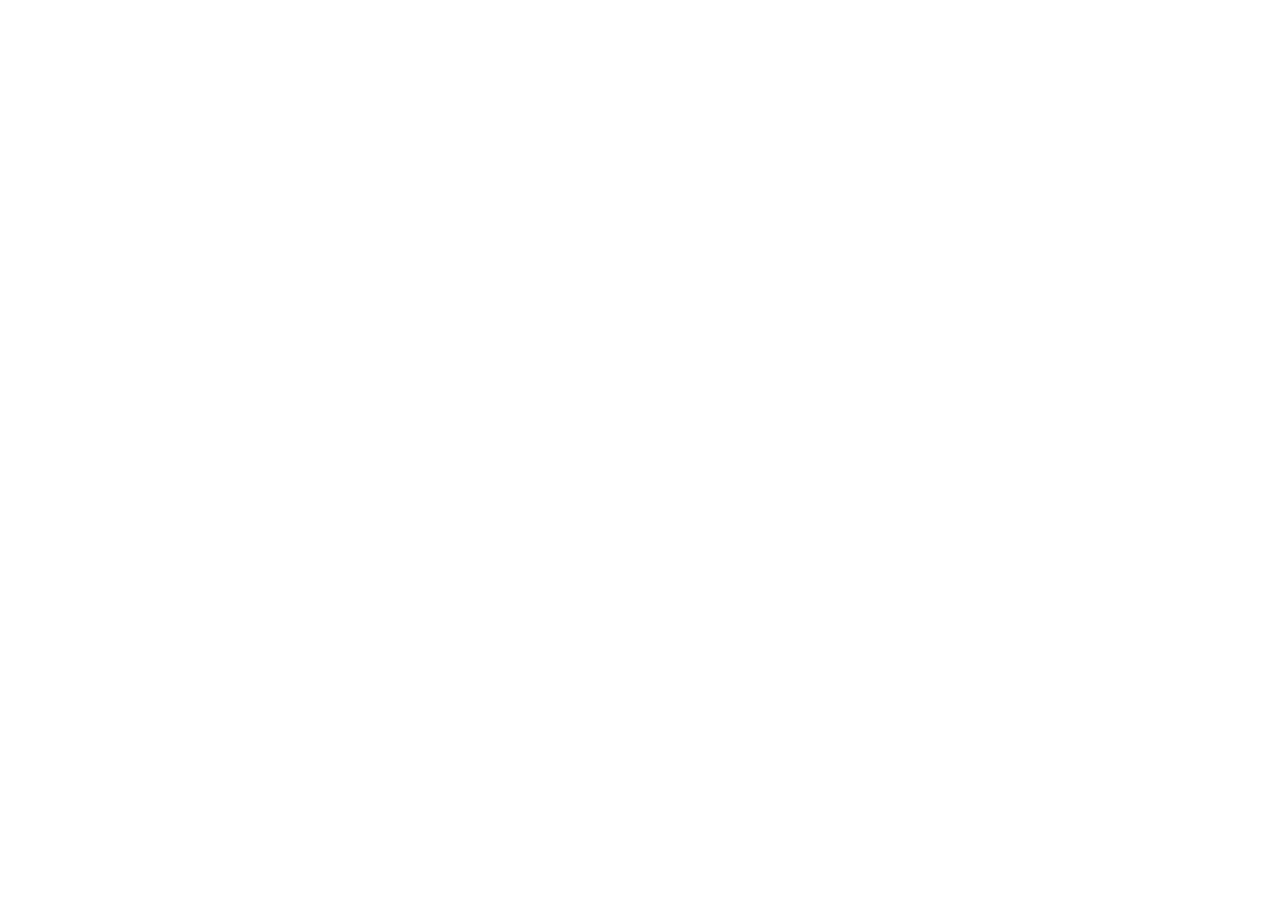
==== modulo03/projeto/index.html @ e16177da "Inicio Projeto Modulo 03" ====
<!DOCTYPE html>
<html lang="pt-br">
<head>
    <meta charset="UTF-8">
    <meta name="viewport" content="width=device-width, initial-scale=1.0">
    <title>Projeto Modulo 03</title>
</head>
<body>
    
</body>
</html>
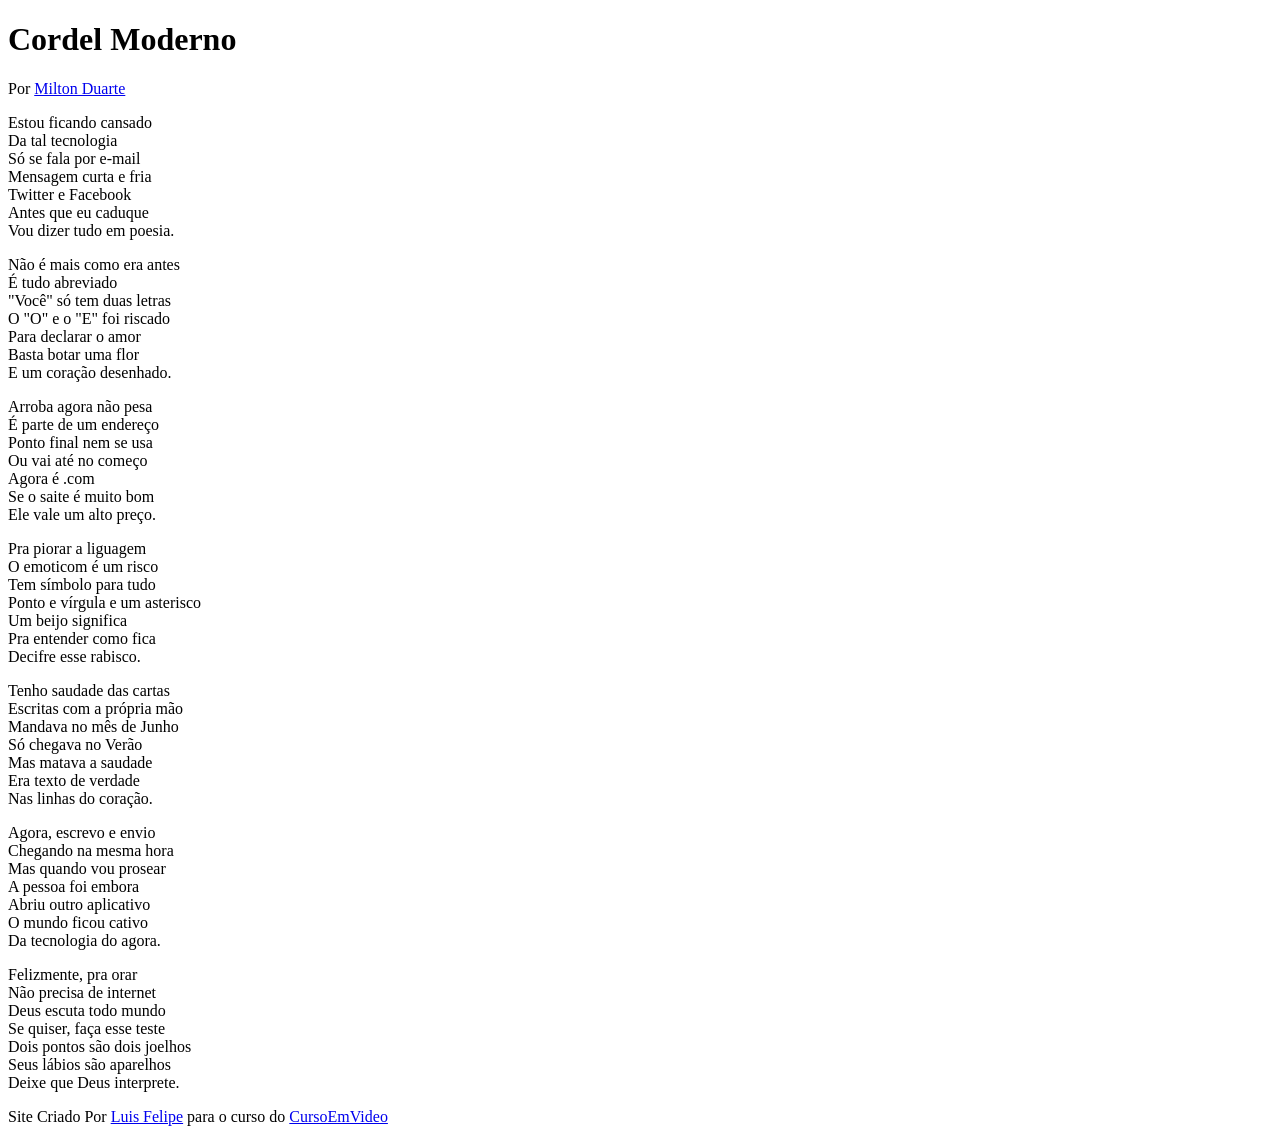
==== commit 1bef2c65: "HTML projeto" ====
--- a/modulo03/projeto/index.html
+++ b/modulo03/projeto/index.html
@@ -6,6 +6,100 @@
     <title>Projeto Modulo 03</title>
 </head>
 <body>
-    
+    <header>
+        <h1>Cordel Moderno</h1>
+        <p>Por <a href="https://recantodasletras.com.br/poesias/3186743" target="_blank">Milton Duarte</a></p>
+    </header>
+
+    <main>
+        <section>
+            <p>
+                Estou ficando cansado <br>
+                Da tal tecnologia <br>
+                Só se fala por e-mail <br>
+                Mensagem curta e fria <br>
+                Twitter e Facebook <br>
+                Antes que eu caduque <br>
+                Vou dizer tudo em poesia. <br>
+            </p>
+        </section>
+
+
+        <section>
+            <p>
+                Não é mais como era antes <br>
+                É tudo abreviado <br>
+                "Você" só tem duas letras <br>
+                O "O" e o "E" foi riscado <br>
+                Para declarar o amor <br>
+                Basta botar uma flor <br>
+                E um coração desenhado. <br>
+            </p>
+        </section>
+
+
+        <section>
+            <p>
+                Arroba agora não pesa <br>
+                É parte de um endereço <br>
+                Ponto final nem se usa <br>
+                Ou vai até no começo <br>
+                Agora é .com <br>
+                Se o saite é muito bom <br>
+                Ele vale um alto preço. <br>
+            </p>
+
+            <p>
+                Pra piorar a liguagem <br>
+                O emoticom é um risco <br>
+                Tem símbolo para tudo <br>
+                Ponto e vírgula e um asterisco <br>
+                Um beijo significa <br>
+                Pra entender como fica <br>
+                Decifre esse rabisco. <br>
+            </p>
+        </section>
+
+
+        <section>
+            <p>
+                Tenho saudade das cartas <br>
+                Escritas com a própria mão <br>
+                Mandava no mês de Junho <br>
+                Só chegava no Verão <br>
+                Mas matava a saudade <br>
+                Era texto de verdade <br>
+                Nas linhas do coração. <br>
+            </p>
+        </section>
+
+
+        <section>
+            <p>
+                Agora, escrevo e envio <br>
+                Chegando na mesma hora <br>
+                Mas quando vou prosear <br>
+                A pessoa foi embora <br>
+                Abriu outro aplicativo <br>
+                O mundo ficou cativo <br>
+                Da tecnologia do agora. <br>
+            </p>
+
+            <p>
+                Felizmente, pra orar <br>
+                Não precisa de internet <br>
+                Deus escuta todo mundo <br>
+                Se quiser, faça esse teste <br>
+                Dois pontos são dois joelhos <br>
+                Seus lábios são aparelhos <br>
+                Deixe que Deus interprete. <br>
+            </p>
+        </section>
+    </main>
+
+    <footer>
+        <p>Site Criado Por <a href="https://github.com/luisfelipedev" target="_blank">Luis Felipe</a> para o curso do <a href="https://cursoemvideo.com" target="_blank">CursoEmVideo</a></p>
+    </footer>
+
 </body>
 </html>
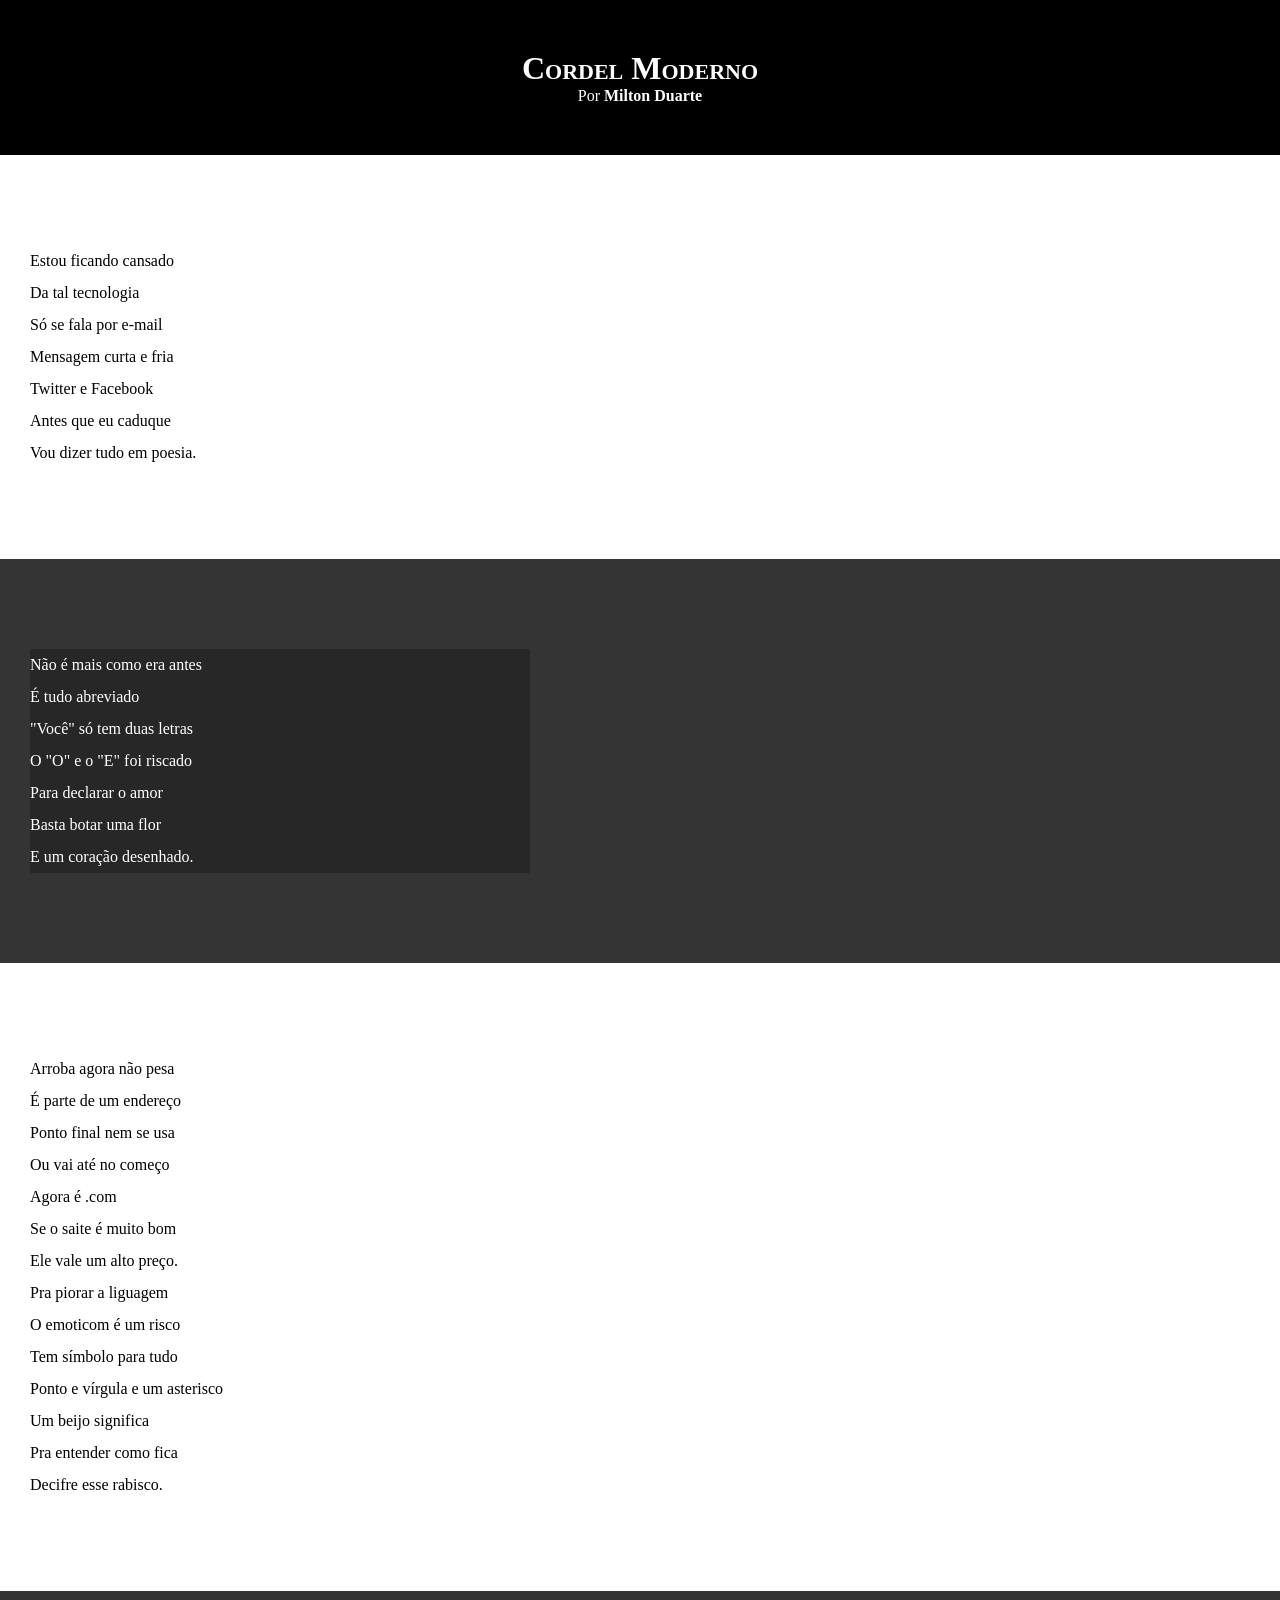
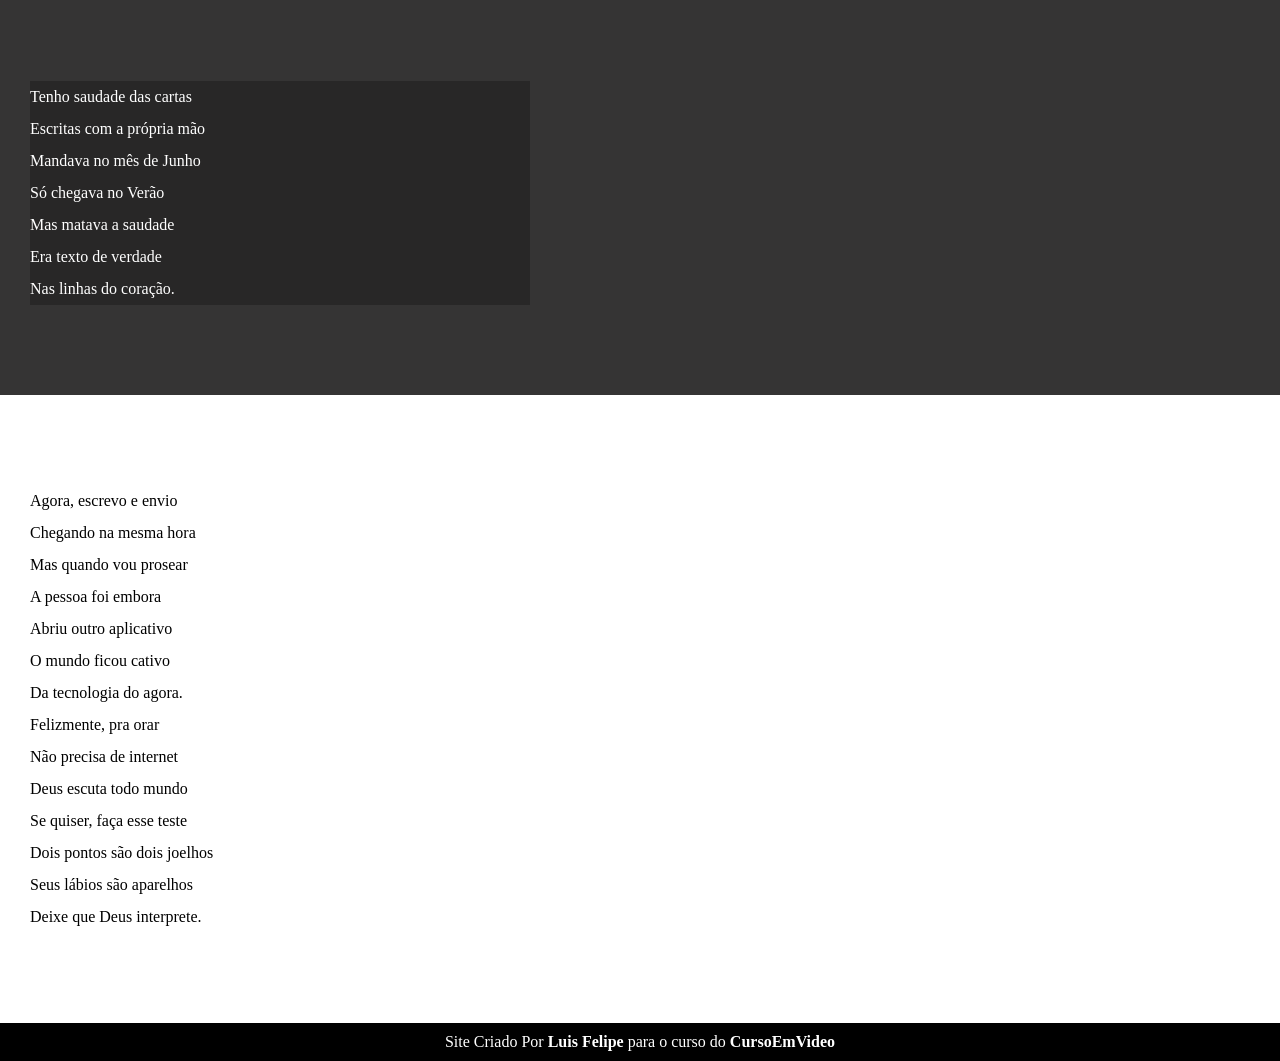
==== commit 5ae89b92: "inicio css" ====
--- a/modulo03/projeto/index.html
+++ b/modulo03/projeto/index.html
@@ -4,6 +4,7 @@
     <meta charset="UTF-8">
     <meta name="viewport" content="width=device-width, initial-scale=1.0">
     <title>Projeto Modulo 03</title>
+    <link rel="stylesheet" href="style.css">
 </head>
 <body>
     <header>
@@ -12,7 +13,7 @@
     </header>
 
     <main>
-        <section>
+        <section class="normal">
             <p>
                 Estou ficando cansado <br>
                 Da tal tecnologia <br>
@@ -25,7 +26,7 @@
         </section>
 
 
-        <section>
+        <section class="imagem">
             <p>
                 Não é mais como era antes <br>
                 É tudo abreviado <br>
@@ -38,7 +39,7 @@
         </section>
 
 
-        <section>
+        <section class="normal">
             <p>
                 Arroba agora não pesa <br>
                 É parte de um endereço <br>
@@ -61,7 +62,7 @@
         </section>
 
 
-        <section>
+        <section class="imagem">
             <p>
                 Tenho saudade das cartas <br>
                 Escritas com a própria mão <br>
@@ -74,7 +75,7 @@
         </section>
 
 
-        <section>
+        <section class="normal">
             <p>
                 Agora, escrevo e envio <br>
                 Chegando na mesma hora <br>
--- a/modulo03/projeto/style.css
+++ b/modulo03/projeto/style.css
@@ -0,0 +1,66 @@
+@charset "UTF-8";
+
+* {
+    margin: 0;
+    padding: 0;
+}
+
+html, body{
+    background-color: darkgray;
+    min-height: 100vh;
+}
+
+header{
+    background-color: black;
+    color: white;
+    text-align: center;
+}
+
+header > h1{
+    padding-top: 50px;
+    font-variant: small-caps;
+}
+
+header > p{
+    padding-bottom: 50px;
+}
+
+a{
+    color: white;
+    text-decoration: none;
+    font-weight: bolder;
+}
+
+a:hover{
+    text-decoration: underline;
+}
+
+section{
+    padding-top: 10vh;
+    padding-bottom: 10vh;
+    padding-left: 30px;
+    line-height: 2em;
+}
+
+.normal {
+    background-color: white;
+    color: black;
+}
+
+.imagem{
+    background-color: rgb(53, 52, 52);
+    color: white;
+}
+
+.imagem > p{
+    background-color: rgba(0, 0, 0, 0.253);
+    width: 500px;
+}
+
+footer{
+    background-color: black;
+    color: white;
+    text-align: center;
+    padding: 10px;
+}
+
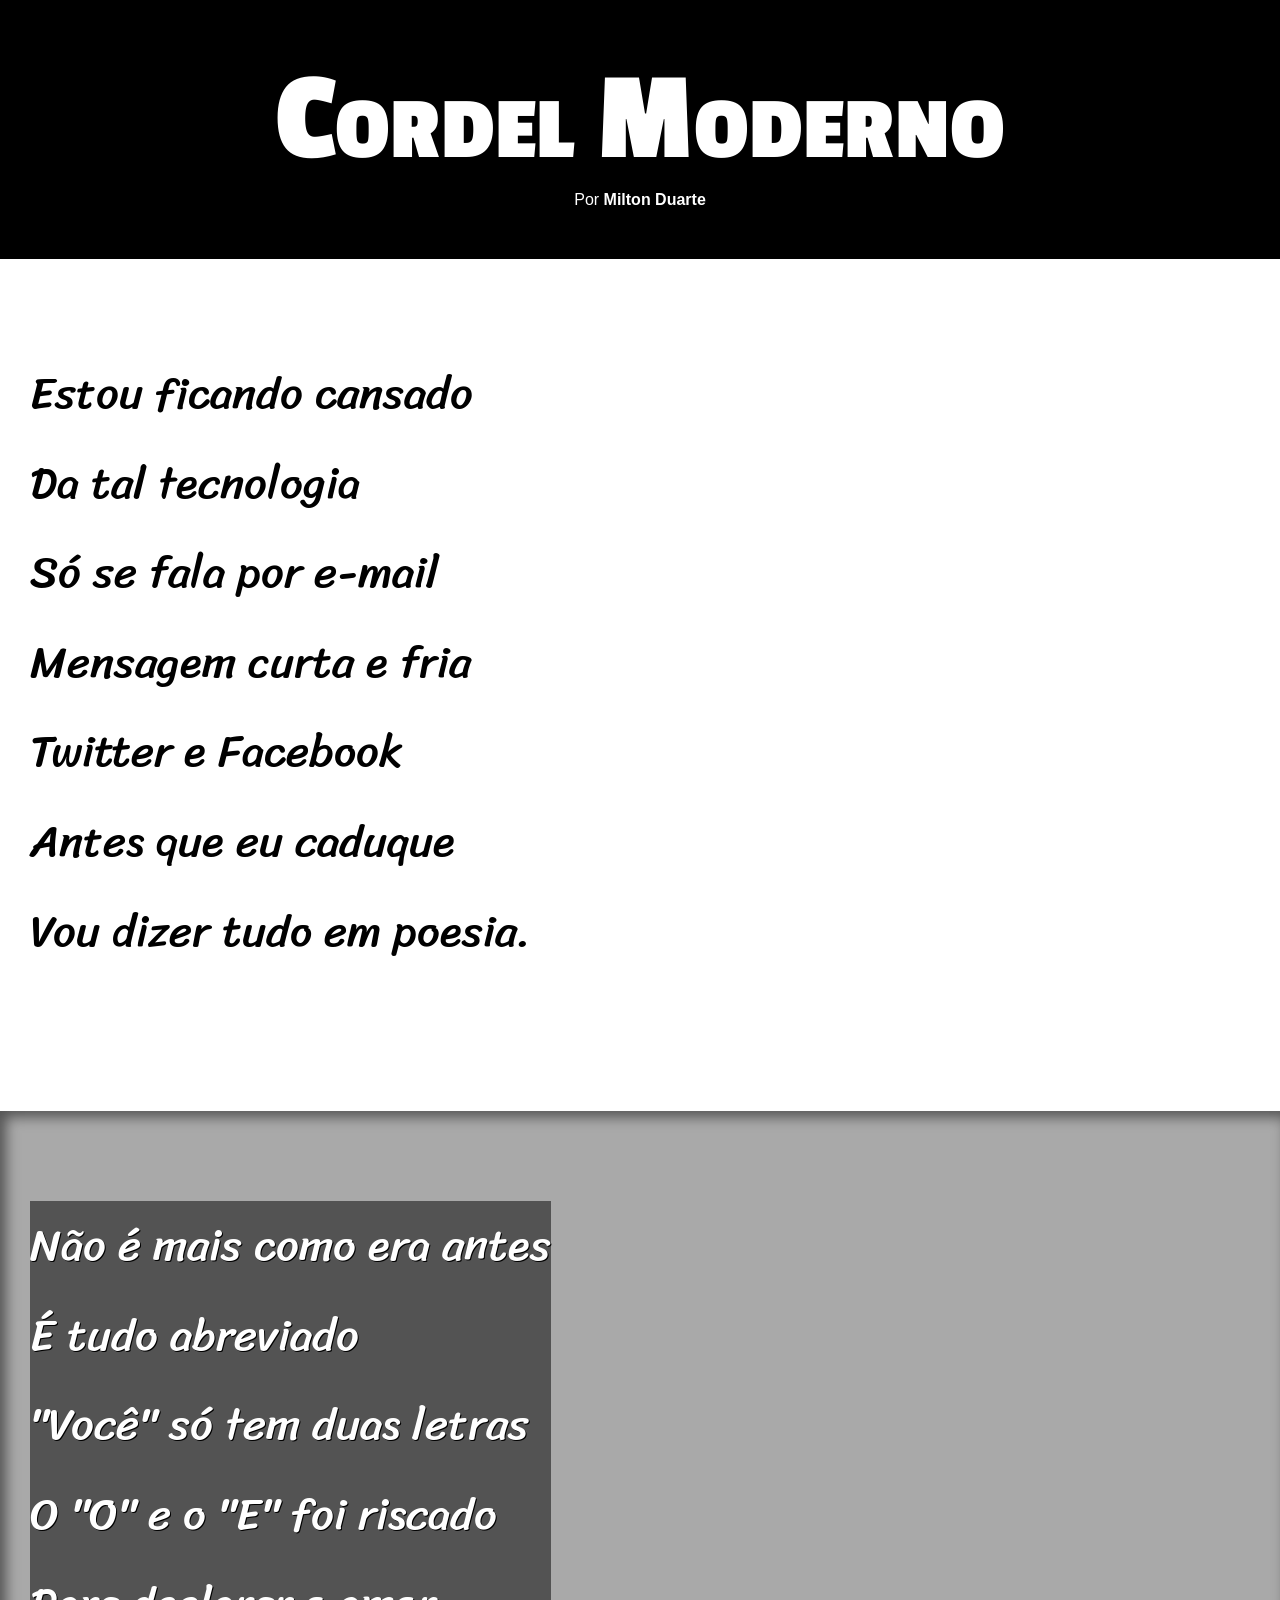
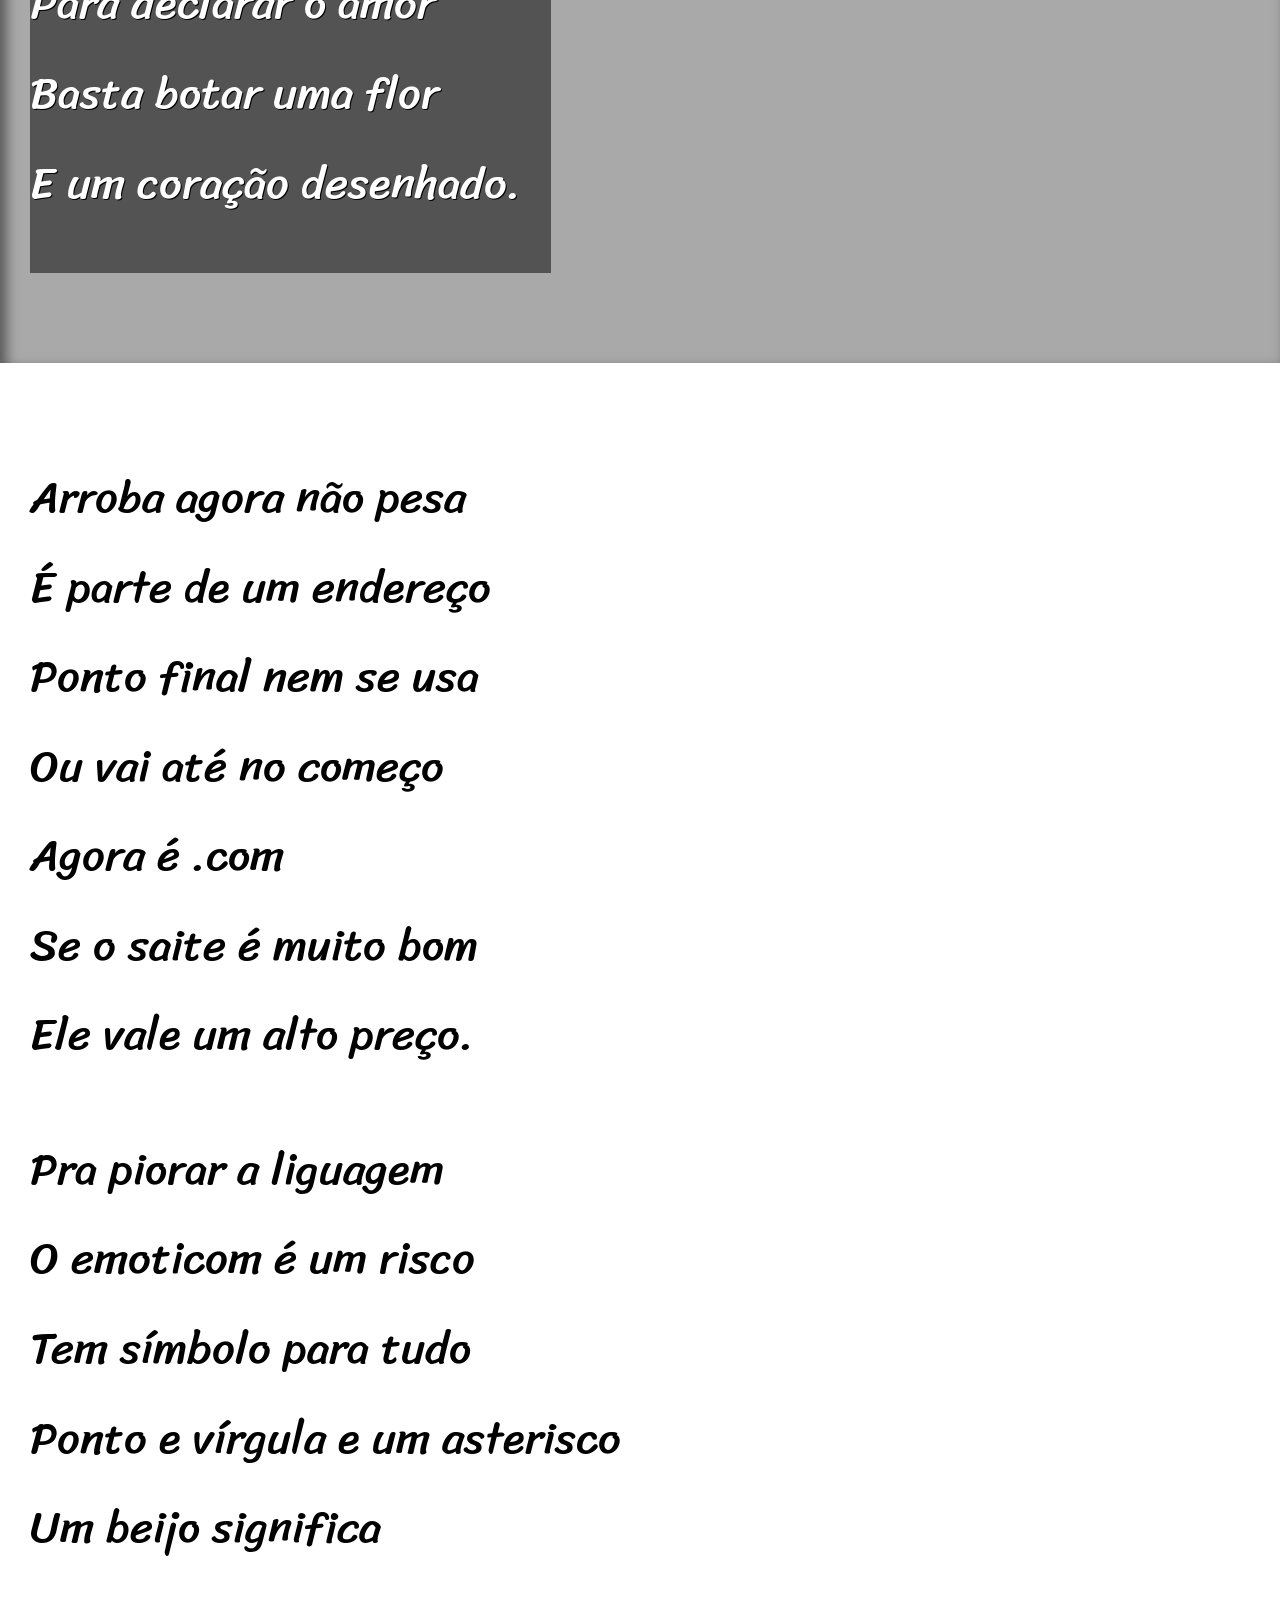
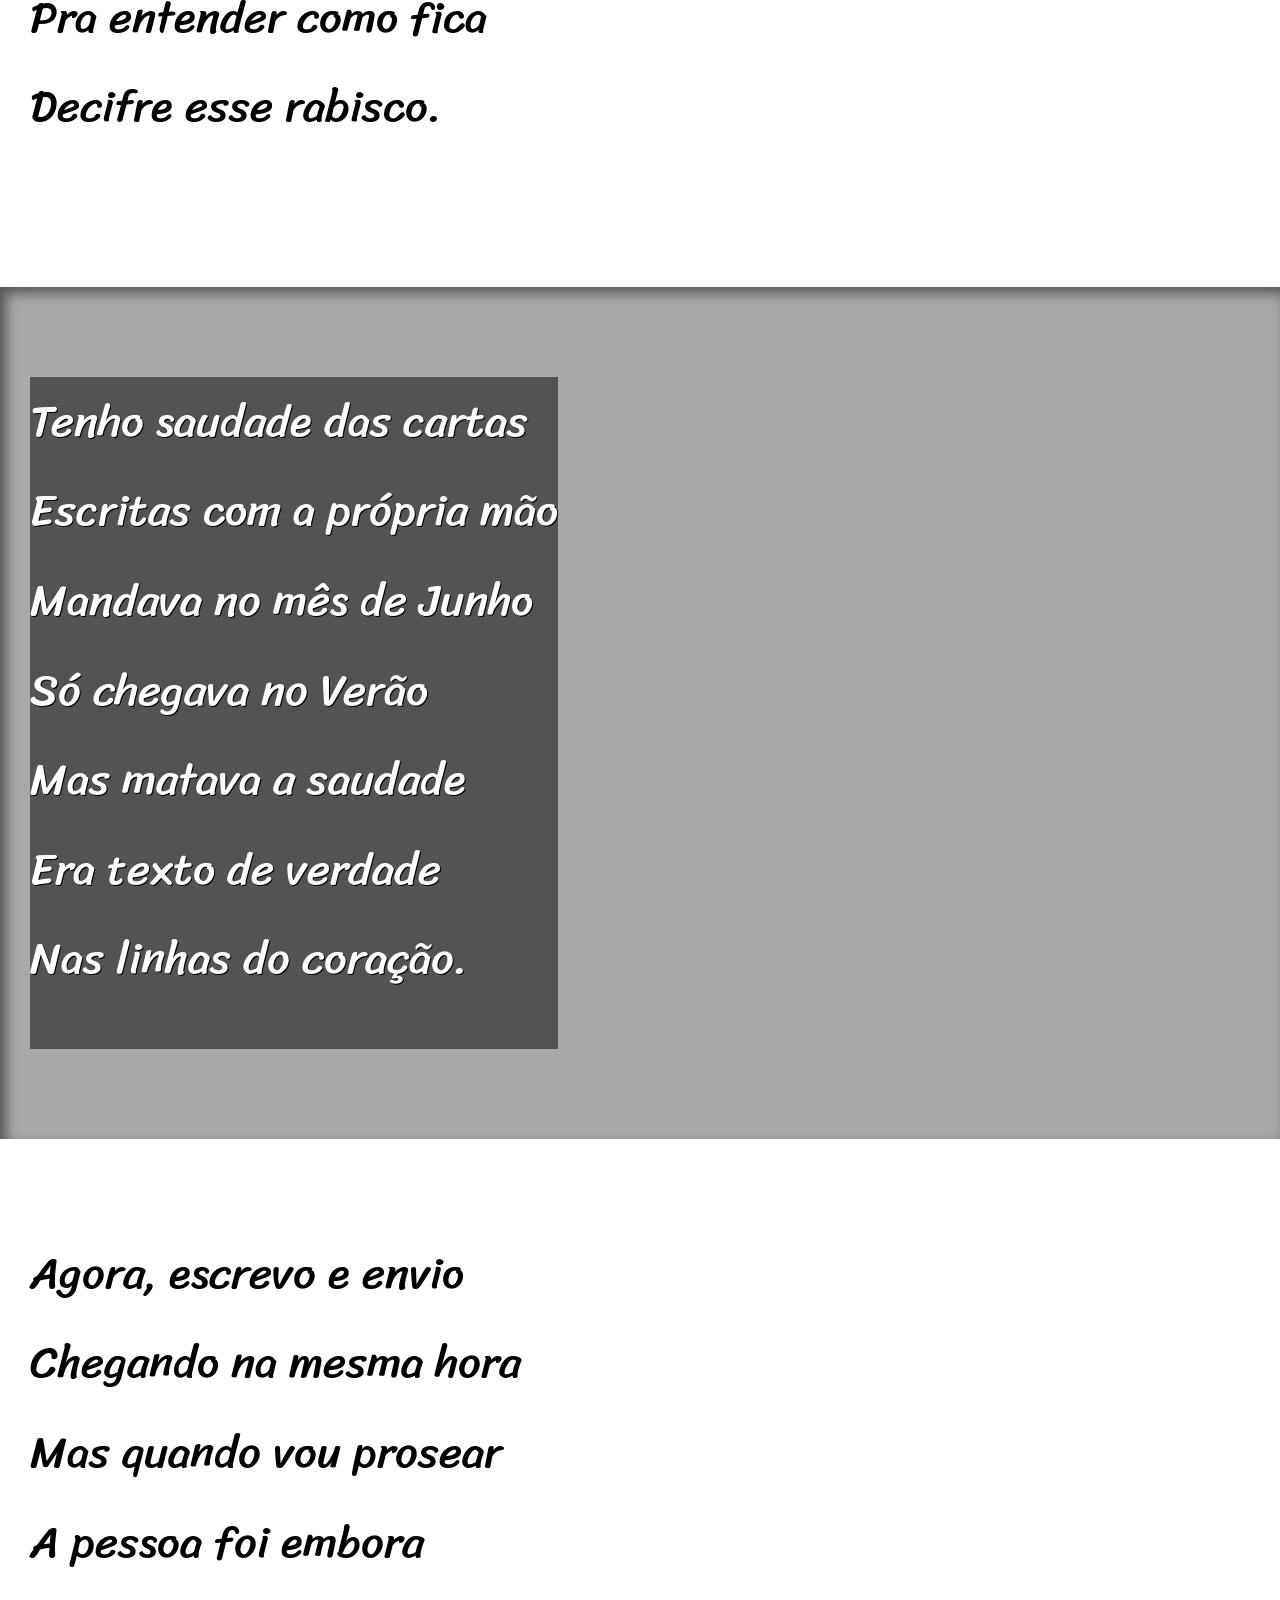
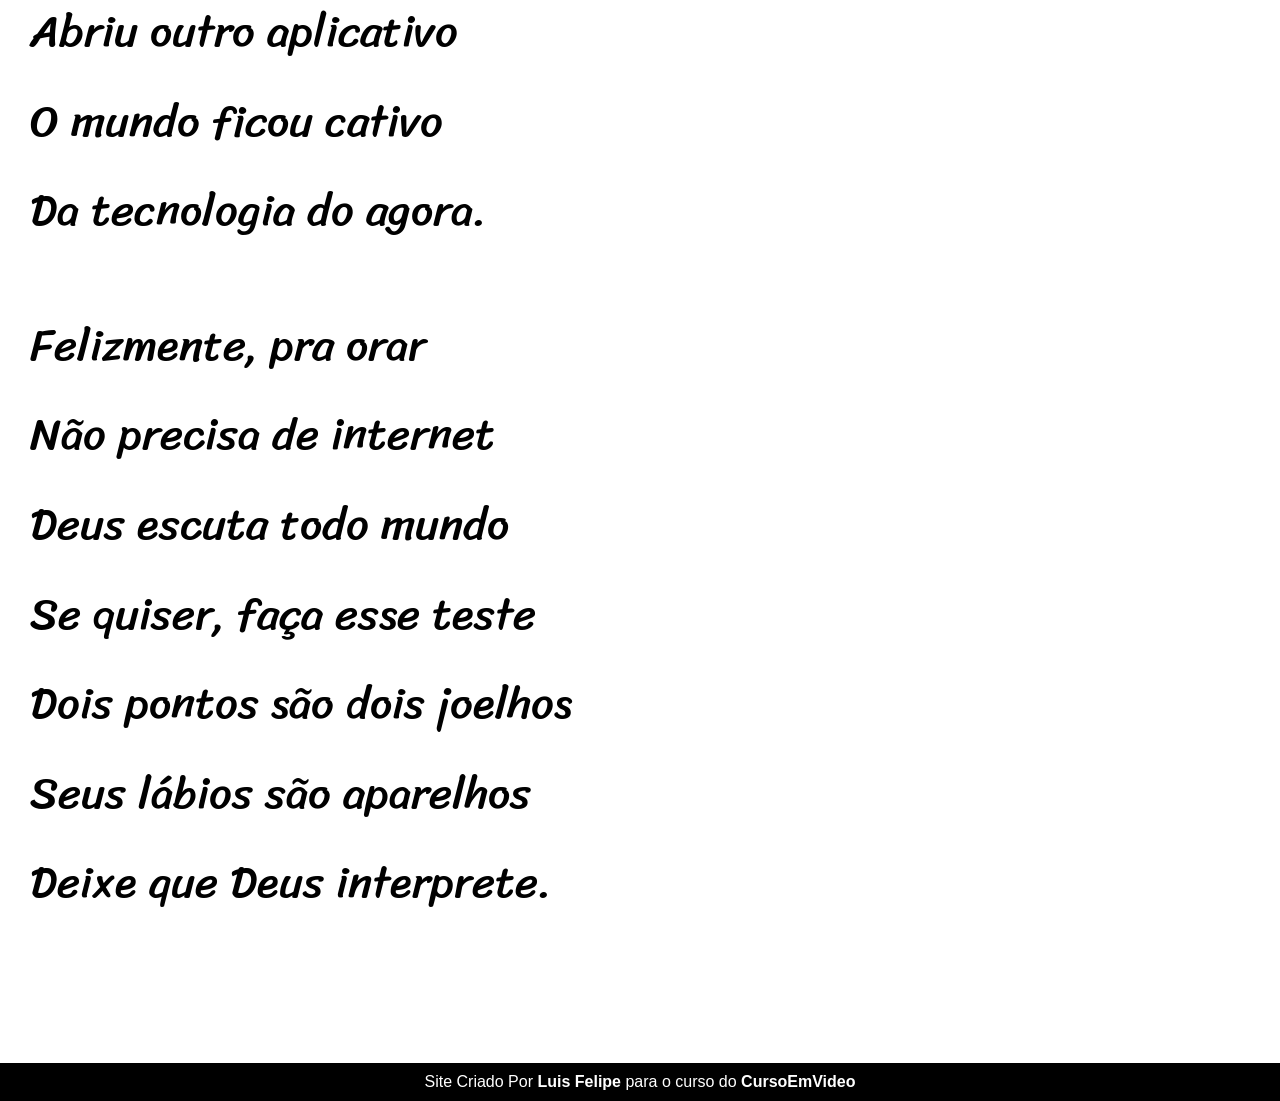
==== commit 3fe337ac: "finalizando projeto 3" ====
--- a/modulo03/projeto/index.html
+++ b/modulo03/projeto/index.html
@@ -26,7 +26,7 @@
         </section>
 
 
-        <section class="imagem">
+        <section class="imagem" id="img01">
             <p>
                 Não é mais como era antes <br>
                 É tudo abreviado <br>
@@ -62,7 +62,7 @@
         </section>
 
 
-        <section class="imagem">
+        <section class="imagem" id="img02">
             <p>
                 Tenho saudade das cartas <br>
                 Escritas com a própria mão <br>
--- a/modulo03/projeto/style.css
+++ b/modulo03/projeto/style.css
@@ -1,4 +1,12 @@
 @charset "UTF-8";
+@import url('https://fonts.googleapis.com/css2?family=Passion+One:wght@400;700;900&display=swap');
+@import url('https://fonts.googleapis.com/css2?family=Passion+One:wght@400;700;900&family=Sriracha&display=swap');
+
+:root{
+    --fonte1: Verdana, Geneva, Tahoma, sans-serif;
+    --fonte2: 'Passion One', cursive;
+    --fonte3: 'Sriracha', cursive;
+}
 
 * {
     margin: 0;
@@ -8,6 +16,7 @@
 html, body{
     background-color: darkgray;
     min-height: 100vh;
+    font-family: var(--fonte1);
 }
 
 header{
@@ -19,6 +28,8 @@
 header > h1{
     padding-top: 50px;
     font-variant: small-caps;
+    font-family: var(--fonte2);
+    font-size: 10vw;
 }
 
 header > p{
@@ -40,6 +51,12 @@
     padding-bottom: 10vh;
     padding-left: 30px;
     line-height: 2em;
+    font-family: var(--fonte3);
+    font-size: 3.5vw;
+}
+
+section > p{
+    padding-bottom: 1em;
 }
 
 .normal {
@@ -50,11 +67,25 @@
 .imagem{
     background-color: rgb(53, 52, 52);
     color: white;
+    box-shadow: inset 6px 6px 13px 0px rgba(0, 0, 0, 0.507);
+    background-attachment: fixed;
 }
 
 .imagem > p{
-    background-color: rgba(0, 0, 0, 0.253);
-    width: 500px;
+    background-color: rgba(0, 0, 0, 0.507);
+    display: inline-block;
+    text-shadow: 1px 1px 0px black;
+}
+
+#img01{
+    background-image: url(./images/background001.jpg);
+    background-position: right center;
+    background-size: cover;
+}
+
+#img02{
+    background-image: url(./images/background002.jpg);
+    background-size: cover;
 }
 
 footer{
